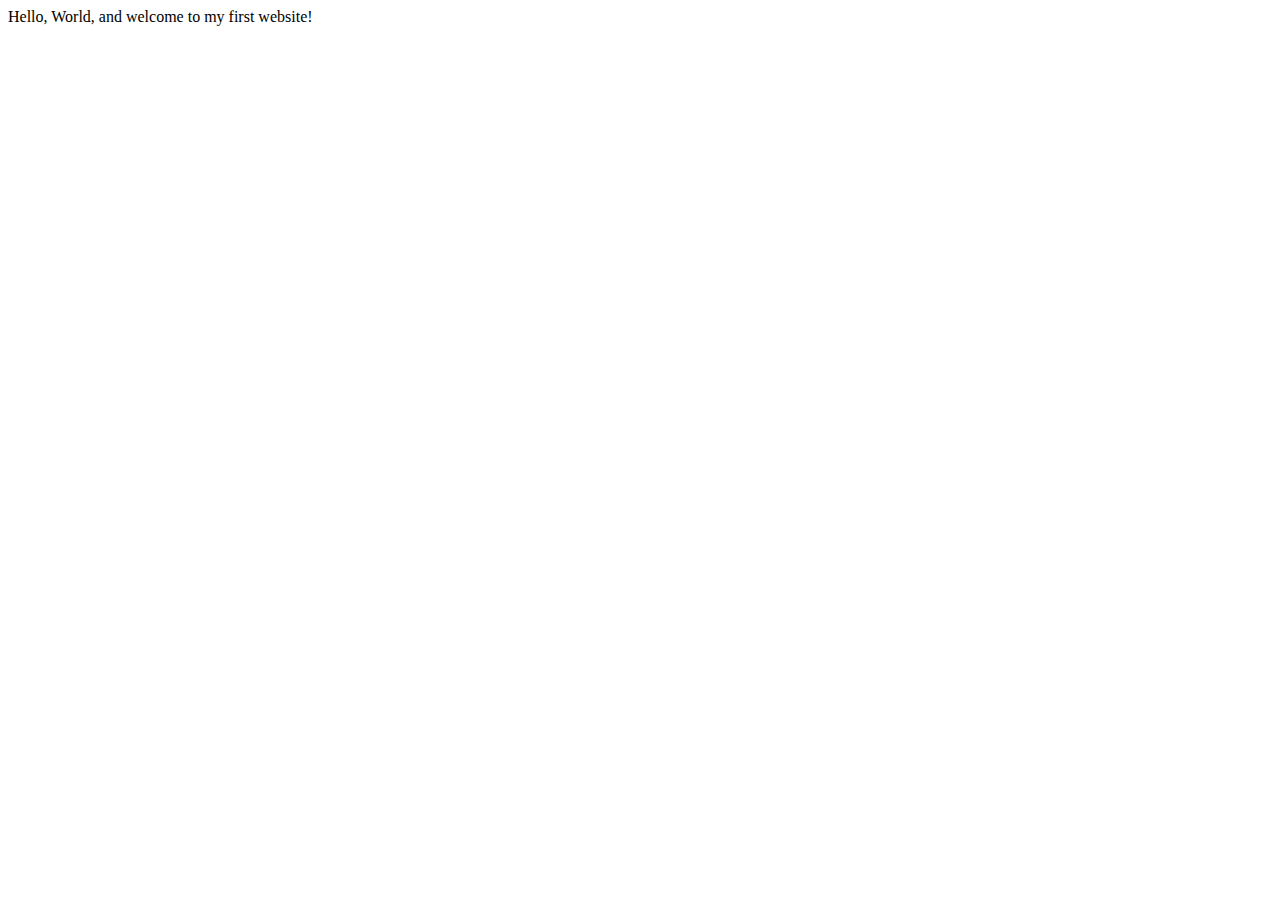
==== index.html @ 6c05dde1 "Reset for new quarter" ====
<!DOCTYPE html>
<html lang="en">
    <head>
        <meta charset="utf-8">
        <meta name="viewport" content="width=device-width, initial-scale=1.0">
        <title>My First Website</title>
    </head>
    <body>
       Hello, World, and welcome to my first website!
    </body>
</html>
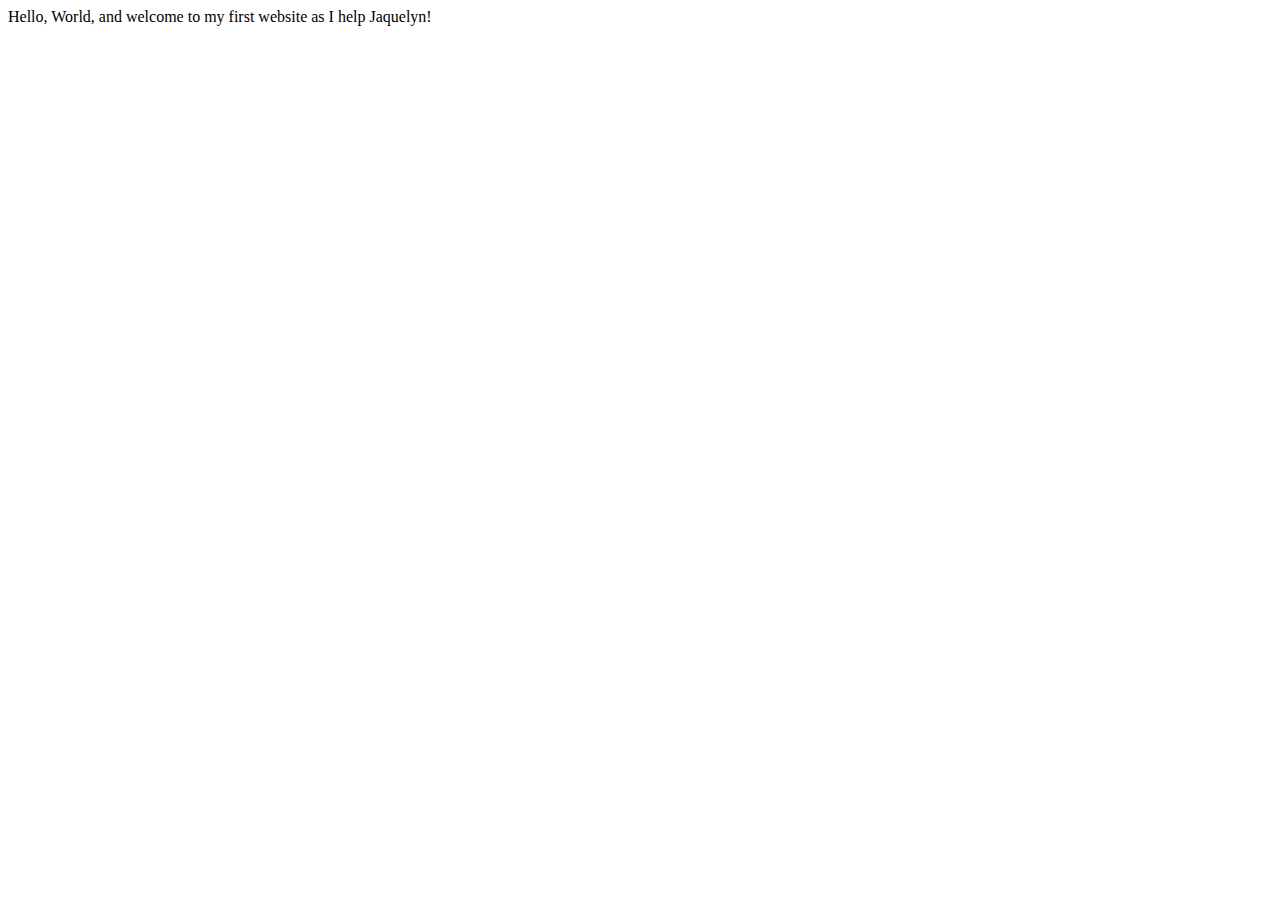
==== commit ebb78374: "Initial website setup" ====
--- a/index.html
+++ b/index.html
@@ -6,6 +6,6 @@
         <title>My First Website</title>
     </head>
     <body>
-       Hello, World, and welcome to my first website!
+       Hello, World, and welcome to my first website as I help Jaquelyn!
     </body>
 </html>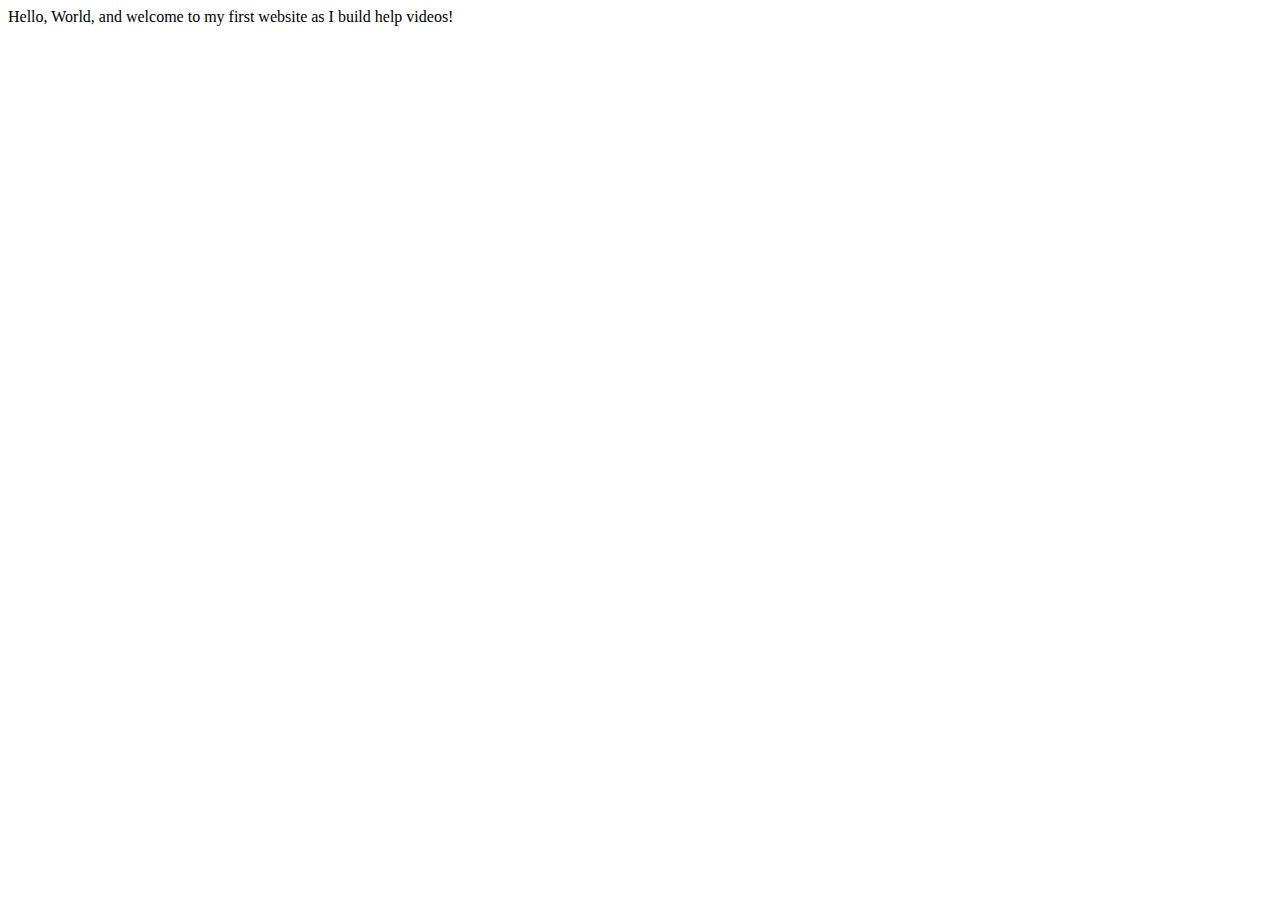
==== commit 889b65f2: "Help video example" ====
--- a/index.html
+++ b/index.html
@@ -6,6 +6,6 @@
         <title>My First Website</title>
     </head>
     <body>
-       Hello, World, and welcome to my first website as I help Jaquelyn!
+       Hello, World, and welcome to my first website as I build help videos!
     </body>
 </html>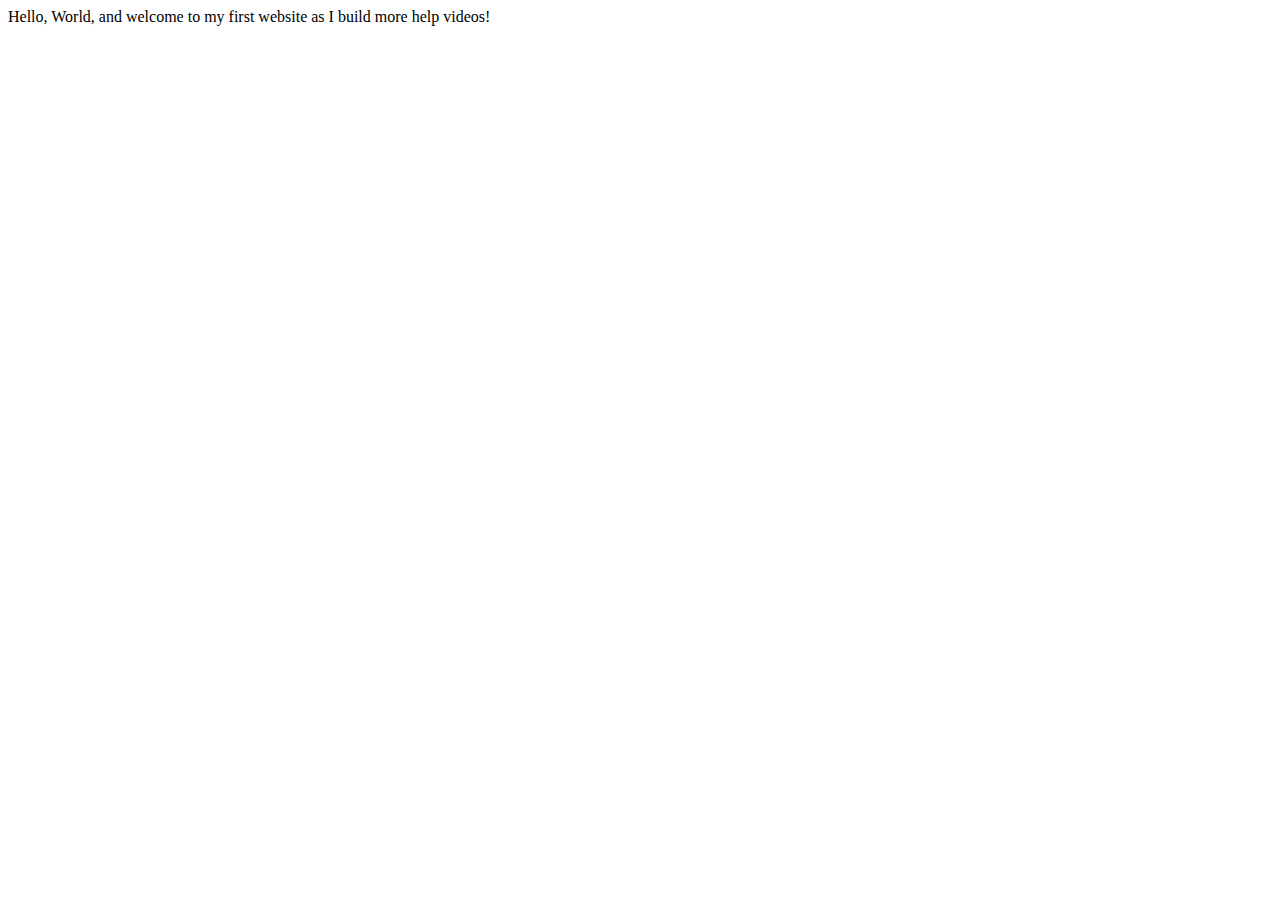
==== commit 42d95bd1: "Update index for help videos" ====
--- a/index.html
+++ b/index.html
@@ -6,6 +6,6 @@
         <title>My First Website</title>
     </head>
     <body>
-       Hello, World, and welcome to my first website as I build help videos!
+       Hello, World, and welcome to my first website as I build more help videos!
     </body>
 </html>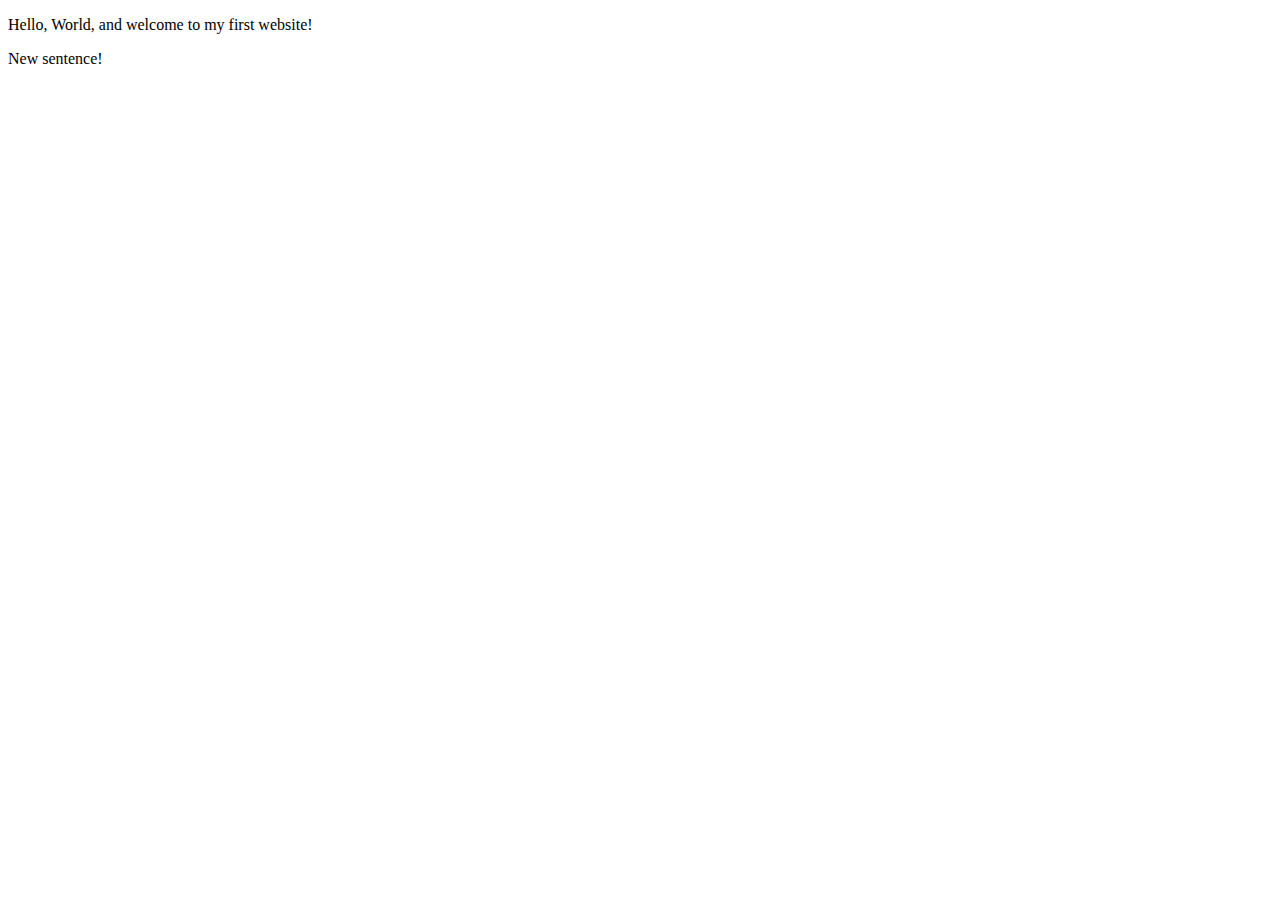
==== commit c5ac5ea4: "Update index" ====
--- a/index.html
+++ b/index.html
@@ -6,6 +6,7 @@
         <title>My First Website</title>
     </head>
     <body>
-       Hello, World, and welcome to my first website as I build more help videos!
+       <p>Hello, World, and welcome to my first website!</p>
+       <p>New sentence!</p>
     </body>
 </html>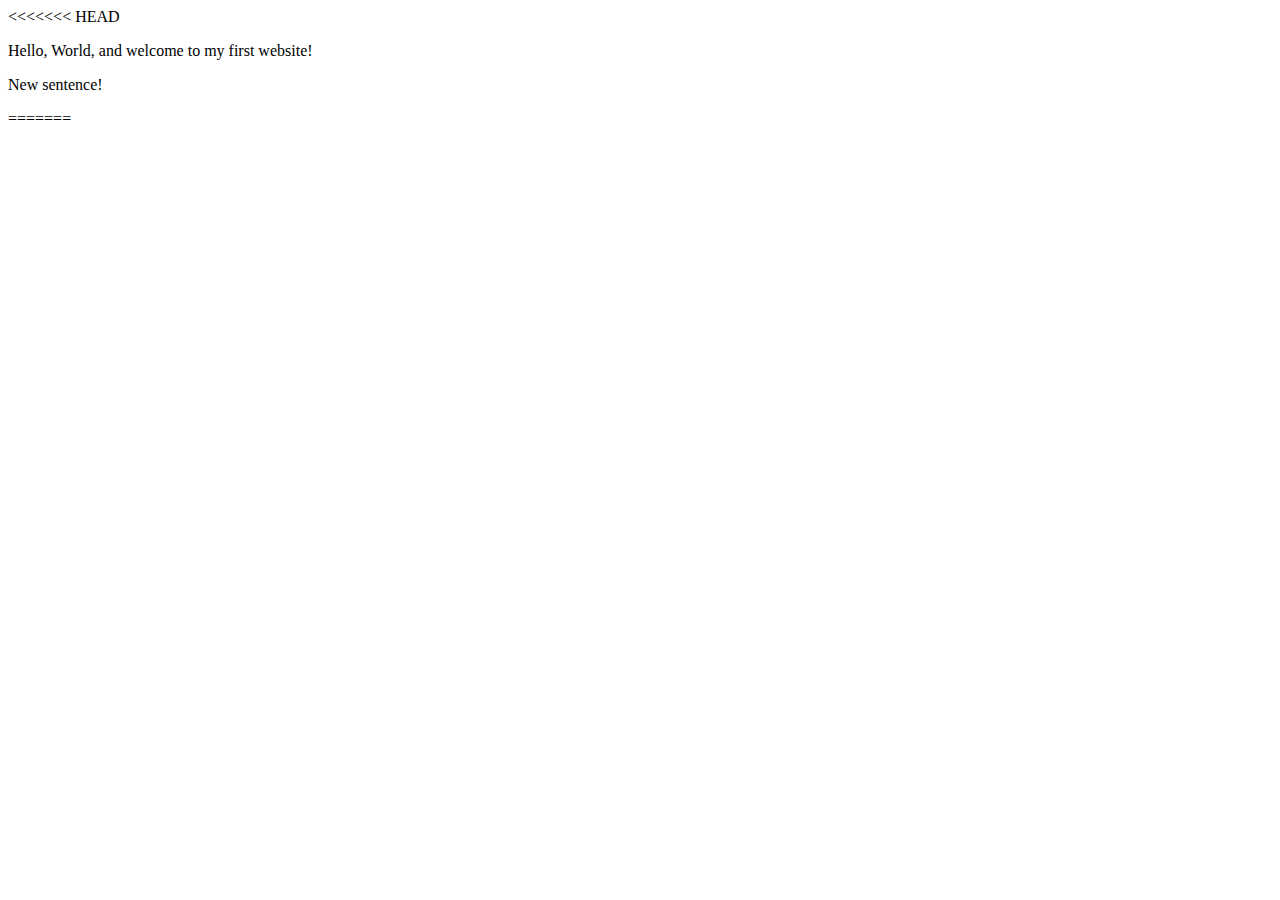
==== commit e4f54852: "Update index.html" ====
--- a/index.html
+++ b/index.html
@@ -6,7 +6,10 @@
         <title>My First Website</title>
     </head>
     <body>
+<<<<<<< HEAD
        <p>Hello, World, and welcome to my first website!</p>
        <p>New sentence!</p>
+=======
+  
     </body>
 </html>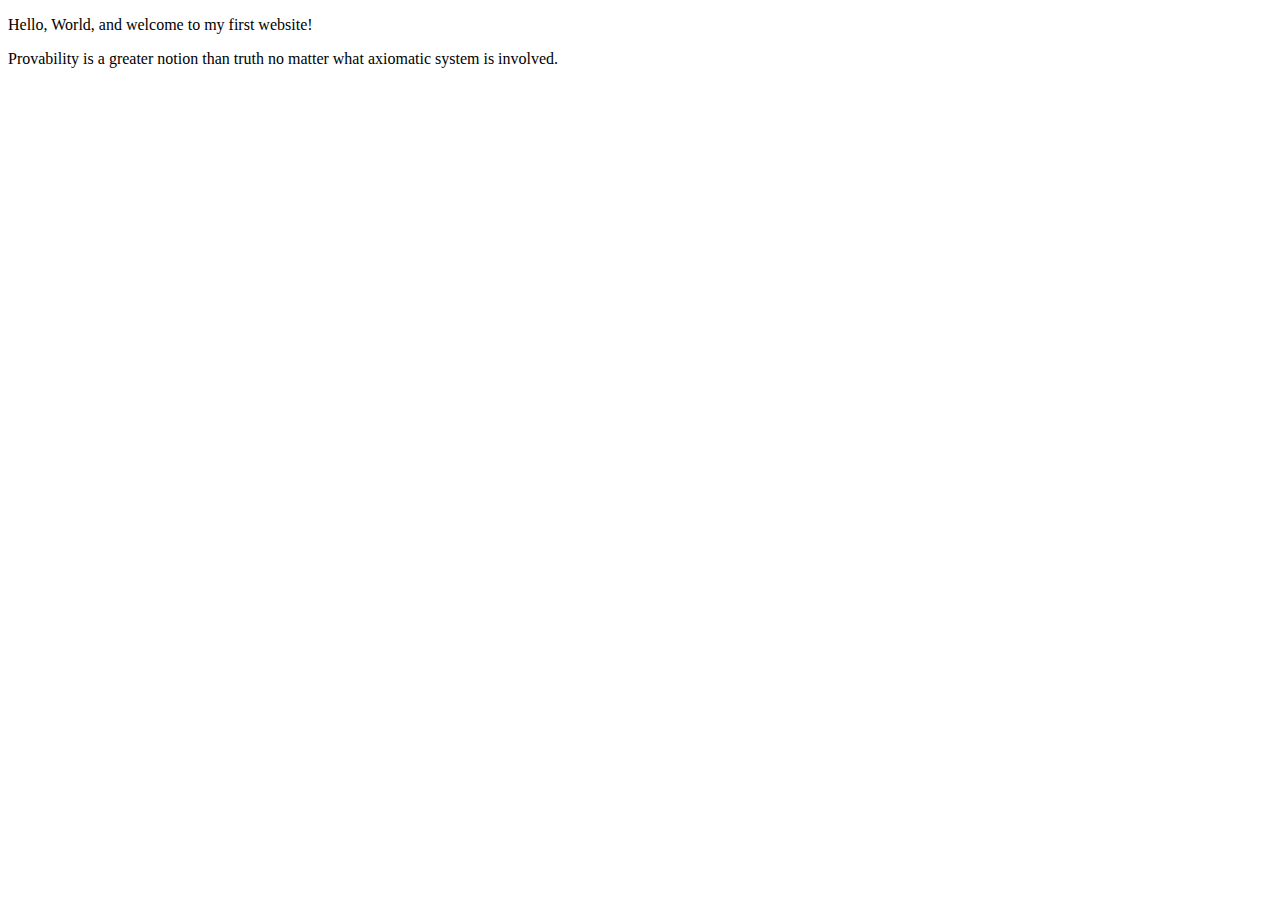
==== commit 43761953: "Post class update" ====
--- a/index.html
+++ b/index.html
@@ -3,13 +3,14 @@
     <head>
         <meta charset="utf-8">
         <meta name="viewport" content="width=device-width, initial-scale=1.0">
+        <meta name="author" content="Charles Bukowski">
         <title>My First Website</title>
     </head>
     <body>
-<<<<<<< HEAD
+
        <p>Hello, World, and welcome to my first website!</p>
-       <p>New sentence!</p>
-=======
+       <p>Provability is a greater notion than truth no matter what axiomatic system is involved.</p>
+
   
     </body>
 </html>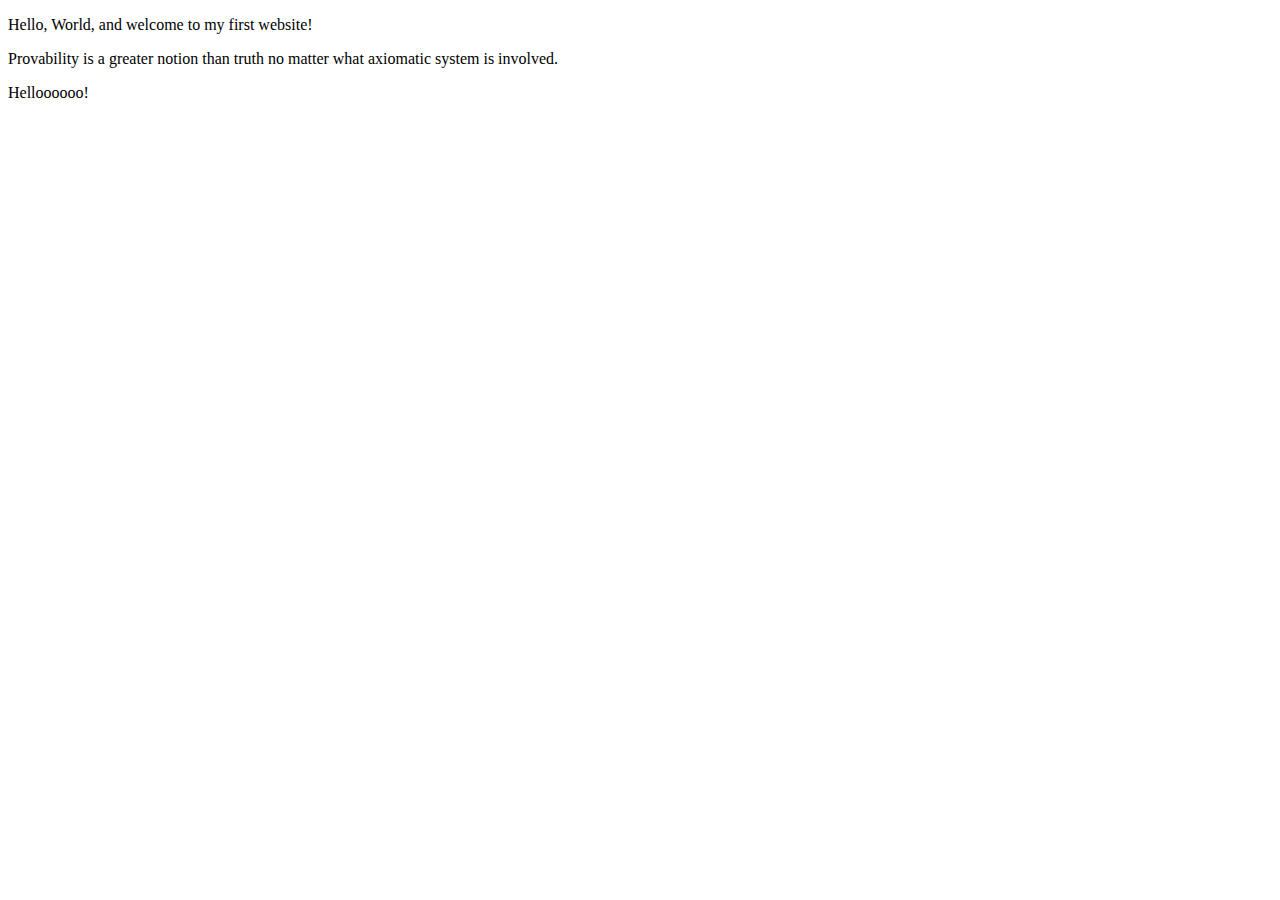
==== commit a694c977: "playing with files for students" ====
--- a/index.html
+++ b/index.html
@@ -10,6 +10,7 @@
 
        <p>Hello, World, and welcome to my first website!</p>
        <p>Provability is a greater notion than truth no matter what axiomatic system is involved.</p>
+       <p>Helloooooo!</p>
 
   
     </body>
